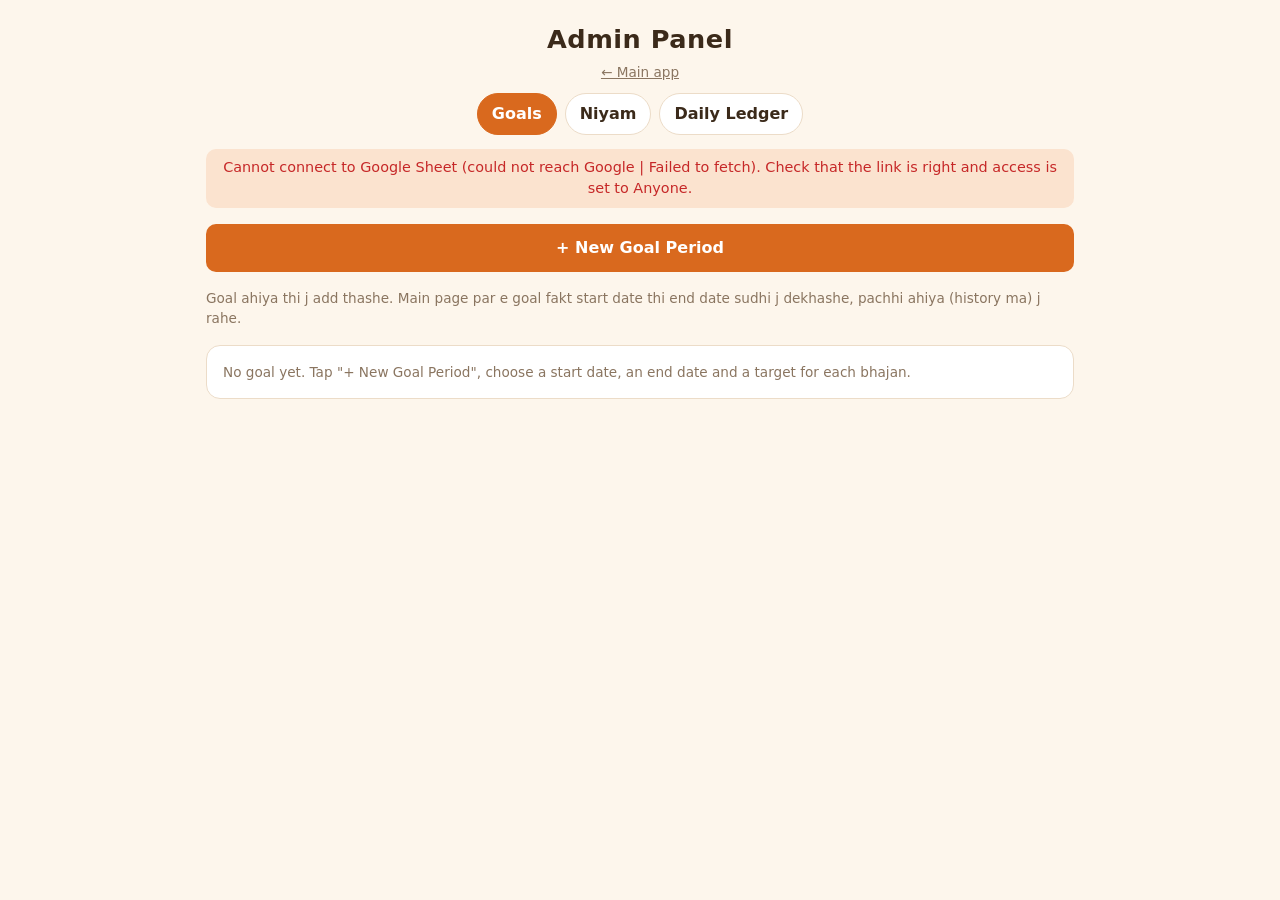
==== admin.html @ 6c4b990c "1st commit" ====
<!DOCTYPE html>
<html lang="en">
<head>
<meta charset="utf-8">
<meta name="viewport" content="width=device-width, initial-scale=1, viewport-fit=cover">
<meta name="robots" content="noindex">
<title>Bhajan Ledger · Admin</title>
<style>
:root{box-sizing:border-box;padding-top:env(safe-area-inset-top,0px);padding-bottom:env(safe-area-inset-bottom,0px);
--bg:#fdf6ec;--card:#fff;--ink:#3b2a1a;--mute:#8a7560;--acc:#d9691e;--acc2:#fbe3cf;--line:#ecdcc8;--ok:#2e7d4f;--err:#c62828}
@media (prefers-color-scheme:dark){:root:not([data-theme="light"]){color-scheme:dark;--bg:#1b1510;--card:#261e17;--ink:#f3e8da;--mute:#b3a08a;--acc:#f08a3c;--acc2:#3a2a1c;--line:#3a2e22;--ok:#6fcf97;--err:#ff8a80}}
:root[data-theme="dark"]{color-scheme:dark;--bg:#1b1510;--card:#261e17;--ink:#f3e8da;--mute:#b3a08a;--acc:#f08a3c;--acc2:#3a2a1c;--line:#3a2e22;--ok:#6fcf97;--err:#ff8a80}
html{scroll-padding-top:env(safe-area-inset-top,0px)}
*,*::before,*::after{box-sizing:inherit}
[hidden]{display:none!important}
body{margin:0;background:var(--bg);color:var(--ink);font-family:system-ui,-apple-system,"Segoe UI",sans-serif;line-height:1.5}
.wrap{max-width:900px;margin:0 auto;padding:16px}
h1{margin:4px 0;font-size:1.6rem;text-align:center;letter-spacing:.5px}
h2{margin:0 0 10px;font-size:1.1rem;color:var(--acc)}
.tabs{display:flex;gap:8px;justify-content:center;margin:10px 0 14px}
.tab{padding:8px 14px;border-radius:99px;border:1px solid var(--line);background:var(--card);color:var(--ink);font:inherit;font-weight:600;cursor:pointer}
.tab.on{background:var(--acc);border-color:var(--acc);color:#fff}
.conn{text-align:center;font-size:.9rem;padding:8px 12px;border-radius:10px;background:var(--acc2);color:var(--ink);margin-bottom:16px}
.conn.ok{color:var(--ok)}.conn.err{color:var(--err)}
.cols{display:grid;gap:16px;grid-template-columns:minmax(0,1fr)}
@media(min-width:760px){.cols{grid-template-columns:minmax(0,3fr) minmax(0,2fr);align-items:start}.full{grid-column:1/-1}}
.stack{display:grid;gap:16px;grid-template-columns:minmax(0,1fr)}
.card{background:var(--card);border:1px solid var(--line);border-radius:14px;padding:16px}
label{display:block;font-size:.85rem;color:var(--mute);margin:10px 0 4px}
input{width:100%;padding:11px;font:inherit;color:var(--ink);background:var(--bg);border:1px solid var(--line);border-radius:10px}
.btn{width:100%;margin-top:14px;padding:12px;border:0;border-radius:10px;background:var(--acc);color:#fff;font:inherit;font-weight:600;cursor:pointer}
.btn.sm{width:auto;margin:0;padding:8px 12px}
.btn.ghost{background:var(--acc2);color:var(--ink)}
.row{display:flex;align-items:center;gap:8px;padding:10px 0;border-bottom:1px solid var(--line)}
.row:last-child{border:0}
.row .n{flex:1}.row .num{font-size:1.4rem;font-weight:700;color:var(--ok);min-width:2ch;text-align:right}
.row input{width:80px;padding:8px}
.hist{max-height:260px;overflow-y:auto}
.h{display:flex;justify-content:space-between;gap:8px;font-size:.9rem;padding:6px 0;border-bottom:1px dashed var(--line)}
.h button{border:0;background:none;color:var(--mute);cursor:pointer;font-size:1rem}
.mute{color:var(--mute);font-size:.85rem}
.msg{text-align:center;color:var(--mute);padding:20px}
.mon{display:flex;justify-content:space-between;align-items:center;margin-top:6px}
.mon b{font-size:1rem}
table{width:100%;border-collapse:collapse;font-size:.9rem}th,td{text-align:left;padding:6px 8px;border-bottom:1px solid var(--line)}th{color:var(--mute);font-weight:600}
.tw{overflow:auto;max-height:320px}.bar{display:flex;gap:8px;flex-wrap:wrap;margin-bottom:10px}
.gh{display:flex;justify-content:space-between;gap:8px;align-items:flex-start}
.gh h3{margin:0;font-size:1.1rem}
.gh button{border:0;background:none;color:var(--mute);cursor:pointer;font-size:1.1rem}
.gk{margin-top:10px;font-size:.9rem;display:flex;justify-content:space-between;gap:8px}
.pb{height:8px;border-radius:99px;background:var(--line);overflow:hidden;margin:4px 0}
.pb>i{display:block;height:100%;background:var(--acc);border-radius:99px}
.pb.done>i{background:var(--ok)}
.congrats{background:var(--ok);color:#fff;border-radius:10px;padding:10px;text-align:center;font-weight:600;margin-top:12px}
.ended{background:var(--acc2);border-radius:10px;padding:8px;text-align:center;margin-top:12px;font-size:.9rem}
.gf{margin-top:14px;padding-top:6px;border-top:1px solid var(--line)}
.gf h4{margin:8px 0 0;font-size:.95rem;color:var(--acc)}
details{margin-top:12px;font-size:.9rem}summary{cursor:pointer;color:var(--mute)}
.addrow,.fld{display:flex;gap:8px;margin-top:6px}.addrow input,.fld input{flex:1;min-width:0}
select{padding:11px;font:inherit;color:var(--ink);background:var(--bg);border:1px solid var(--line);border-radius:10px}
textarea{width:100%;padding:11px;font:inherit;color:var(--ink);background:var(--bg);border:1px solid var(--line);border-radius:10px;resize:vertical;min-height:110px}
.ndate{display:flex;align-items:center;gap:8px}.ndate .mid{flex:1;text-align:center;cursor:pointer}.ndate .mid b{display:block;font-size:1.05rem}.ndate .mid small{color:var(--mute)}
.arrow{width:42px;height:42px;border-radius:50%;background:var(--acc2);color:var(--ink);border:0;font-size:1.3rem;cursor:pointer}.arrow:disabled{opacity:.35}
.npb{height:10px;border-radius:99px;background:var(--line);overflow:hidden;margin-top:12px}.npb>i{display:block;height:100%;width:0;border-radius:99px;background:linear-gradient(90deg,var(--acc),#f59e0b);transition:width .6s cubic-bezier(.2,.9,.3,1)}.npb>i.full{background:linear-gradient(90deg,#16a34a,#4ade80)}
.nmeta{display:flex;justify-content:space-between;color:var(--mute);font-size:.85rem;margin-top:6px}
.nc h2{margin:0 0 2px}.nc .hint{color:var(--mute);font-size:.85rem;margin:0 0 12px}
.nc .num{display:inline-grid;place-items:center;width:26px;height:26px;border-radius:50%;background:var(--acc);color:#fff;font-size:.8rem;margin-right:8px}
.prow{display:flex;align-items:center;gap:12px;padding:10px 0;border-bottom:1px solid var(--line)}.prow:last-child{border:0}
.pn{width:34px;height:34px;border-radius:50%;background:linear-gradient(135deg,var(--acc),#f59e0b);color:#fff;display:grid;place-items:center;font-weight:800;flex:none}
.pname{flex:1;min-width:0;font-weight:600}
.stars{display:flex;gap:2px}.star{border:0;background:none;font-size:1.75rem;line-height:1;color:var(--line);cursor:pointer;padding:0 2px;transition:transform .15s,color .2s}
.star.on{color:#f59e0b;text-shadow:0 0 10px rgba(245,158,11,.45)}.star:active{transform:scale(1.35)}
.sgrid{display:grid;grid-template-columns:repeat(auto-fill,minmax(88px,1fr));gap:10px}
.sant{display:flex;flex-direction:column;align-items:center;gap:6px;padding:10px 4px 8px;border-radius:16px;border:2px solid transparent;background:var(--bg);cursor:pointer;color:var(--ink);font:inherit;transition:transform .15s,border-color .2s,background .2s}
.sant:hover{transform:translateY(-2px)}.sant:active{transform:scale(.95)}
.sav{position:relative;width:62px;height:62px;border-radius:50%;overflow:hidden;display:grid;place-items:center;font-weight:800;color:#fff;font-size:1.4rem;transition:box-shadow .2s}
.sav img{position:absolute;inset:0;width:100%;height:100%;object-fit:cover}
.sant small{font-weight:600;text-align:center;line-height:1.2;font-size:.78rem}
.sant.on{border-color:var(--ok);background:rgba(34,197,94,.12)}.sant.on .sav{box-shadow:0 0 0 3px var(--ok)}
.sant.on::after{content:"\2713";position:absolute;margin-top:-4px;margin-left:46px;width:22px;height:22px;border-radius:50%;background:var(--ok);color:#fff;font-size:.8rem;display:grid;place-items:center;animation:npop .3s}
@keyframes npop{from{transform:scale(0)}}
.sant{position:relative}
.scount{font-weight:700;color:var(--ok);margin:12px 0 4px}
.prs{display:flex;gap:8px;align-items:center;margin-top:8px;font-size:.88rem}.prs span{min-width:84px;font-weight:600}
.yn{display:grid;grid-template-columns:1fr 1fr;gap:10px}
.yn button{padding:14px;border-radius:14px;border:2px solid var(--line);background:var(--bg);color:var(--ink);font:inherit;font-weight:800;cursor:pointer;transition:transform .15s,background .2s}.yn button:active{transform:scale(.95)}
.yn .y.on{background:#16a34a;color:#fff;border-color:transparent}.yn .n.on{background:#ef4444;color:#fff;border-color:transparent}
.kw{display:flex;flex-wrap:wrap;gap:8px;margin-top:12px}
.kw button{padding:7px 14px;border-radius:99px;border:2px solid var(--line);background:var(--bg);color:var(--ink);font:inherit;font-weight:600;cursor:pointer;transition:.2s}.kw button.on{background:var(--acc);color:#fff;border-color:transparent}
.kadd{display:flex;gap:8px;margin-top:10px}.kadd input{flex:1}.kadd button{padding:0 16px;border-radius:10px;border:0;background:var(--acc2);color:var(--ink);font-weight:700;cursor:pointer}
.bigpct{text-align:center;font-size:2.6rem;font-weight:900;font-variant-numeric:tabular-nums;background:linear-gradient(90deg,var(--acc),#f59e0b);-webkit-background-clip:text;background-clip:text;color:transparent}
input[type=range]{width:100%;accent-color:var(--acc);padding:0;border:0;background:none}
.qp{display:flex;gap:8px;justify-content:center;margin-top:8px}.qp button{padding:6px 14px;border-radius:99px;border:0;background:var(--acc2);color:var(--ink);font-weight:700;cursor:pointer}
.nsum{overflow-x:auto}.nsum table{width:100%;border-collapse:collapse;font-size:.85rem;white-space:nowrap}.nsum th,.nsum td{text-align:center;padding:7px 6px;border-bottom:1px solid var(--line)}.nsum th{color:var(--mute);font-weight:600}.nsum td:first-child,.nsum th:first-child{text-align:left}
.nsum tr.row{cursor:pointer}.nsum tr.row:hover{background:var(--acc2)}.nsum .y{color:var(--ok);font-weight:800}.nsum .no{color:var(--err);font-weight:800}
.nsaved{font-size:.85rem;color:var(--mute)}
.sant small{word-break:break-word;hyphens:auto}
.tabs{flex-wrap:wrap}
.atiles{display:grid;grid-template-columns:repeat(auto-fill,minmax(130px,1fr));gap:10px}
.tile{background:var(--bg);border:1px solid var(--line);border-radius:12px;padding:10px 8px;text-align:center}
.tile b{display:block;font-size:1.35rem;color:var(--acc);font-variant-numeric:tabular-nums}.tile span{font-size:.78rem;color:var(--mute)}
.arange{display:flex;gap:8px;flex-wrap:wrap;align-items:center}.arange select,.arange input{width:auto;flex:none}
.adet{white-space:normal;text-align:left;position:sticky;left:0;width:calc(100vw - 80px);max-width:620px;padding:6px 2px}
.adet .al{margin:4px 0;font-size:.88rem}
.adsg{display:flex;flex-wrap:wrap;gap:6px;margin:4px 0 8px}
.chip{display:flex;align-items:center;gap:6px;background:var(--acc2);border-radius:99px;padding:3px 10px 3px 3px;font-size:.8rem}
.chip img{width:28px;height:28px;border-radius:50%;object-fit:cover}
.adsukh{white-space:pre-wrap;background:var(--bg);border:1px solid var(--line);border-radius:10px;padding:8px;margin-top:4px}
.ssrow{display:flex;gap:12px;align-items:flex-start;padding:10px 0;border-bottom:1px solid var(--line)}.ssrow:last-child{border:0}
.ssrow img,.ssrow .ph{width:48px;height:48px;border-radius:50%;object-fit:cover;flex:none;background:var(--acc2)}
.ssrow .cn{margin-left:auto;font-weight:800;color:var(--ok);white-space:nowrap}
.nsum tr.dtl:hover{background:none}.nsum tr.dtl td{text-align:left;white-space:normal}
.nsum td.fx{font-size:.8rem}
.nsum tr.row{display:table-row;padding:0;gap:0}.nsum tr.row:last-child{border:0}
a.back{display:block;text-align:center;color:var(--mute);font-size:.85rem;margin-top:2px}
.qh{margin-top:10px}
.hfld{display:flex;gap:8px;align-items:center;justify-content:center}.hfld input{width:120px;text-align:center;font-size:1.3rem;font-weight:800}
.gtitle{margin:0 0 10px;font-size:1.1rem;color:var(--acc)}

</style>
</head>
<body>
<div class="wrap">
<h1>Admin Panel</h1>
<a class="back" href="index.html">&larr; Main app</a>
<nav class="tabs">
  <button class="tab on" id="tab-agoals">Goals</button>
  <button class="tab" id="tab-aniyam">Niyam</button>
  <button class="tab" id="tab-aledger">Daily Ledger</button>
</nav>
<div class="conn" id="conn">Connecting…</div>
<div class="conn err" id="nwarn" hidden>The Niyam data cannot be saved or read yet because your Google Apps Script is the old version.</div>

<div id="v-agoals">
<div class="stack">
  <button class="btn" id="newgoal" style="margin-top:0">+ New Goal Period</button>
  <p class="mute" style="margin:0">Goal ahiya thi j add thashe. Main page par e goal fakt start date thi end date sudhi j dekhashe, pachhi ahiya (history ma) j rahe.</p>
  <div class="conn err" id="gwarn" hidden style="margin:0">Goals cannot be saved yet because your Google Apps Script is still the old version. Open Apps Script, paste the new Code.gs, then Deploy &gt; Manage deployments &gt; pencil &gt; Version: New version &gt; Deploy.</div>
  <div class="conn ok" id="gmsg" hidden style="margin:0"></div>
  <section class="card" id="gform" hidden>
    <h2>New Goal Period</h2>
    <label for="gname">Name (optional)</label>
    <input id="gname" placeholder="e.g. Kartik month goal">
    <label for="gstart">Start date</label>
    <input id="gstart" type="date">
    <label for="gend">End date</label>
    <input id="gend" type="date">
    <label style="margin-top:14px">Target for this period (leave empty to skip an item)</label>
    <div id="gt"></div>
    <label style="margin-top:14px">Add another bhajan type, and choose how it is counted</label>
    <div class="addrow"><input id="gnewtype" placeholder="e.g. Ram Naam Jap"><select id="gnewunit"><option value="count">Number</option><option value="min">Minutes</option><option value="hr">Hours</option></select><button class="btn sm ghost" id="addtype">Add</button></div>
    <button class="btn" id="gsave">Start Goal</button>
    <p id="gerr" style="color:var(--err);margin:8px 0 0;font-size:.9rem"></p>
  </section>
  <div class="stack" id="goals"></div>
</div>
</div>

<div id="v-arange" hidden>
  <section class="card" style="margin-bottom:16px">
    <div class="arange">
      <select id="arange"><option value="7">Last 7 days</option><option value="30" selected>Last 30 days</option><option value="month">This month</option><option value="all">All time</option><option value="custom">Custom…</option></select>
      <input id="afrom" type="date" hidden><input id="ato" type="date" hidden>
    </div>
    <p class="mute" id="alabel" style="margin:8px 0 0"></p>
  </section>
</div>

<div id="v-aniyam" hidden>
<div class="stack">
  <section class="card"><h2>Niyam · Saransh</h2><div class="atiles" id="antiles"></div></section>
  <section class="card"><h2>Niyam · Divas pramane</h2>
    <div class="bar"><button class="btn sm ghost" id="adlnyam">Download Niyam CSV</button></div>
    <p class="hint mute" style="margin:0 0 8px">Koi pan divas par dabavo to e divas nu aakhu vigat khulse.</p>
    <div class="nsum" id="antable"></div></section>
  <section class="card"><h2>Santo na darshan ane prasadi</h2><div id="asanto"></div></section>
</div>
</div>

<div id="v-aledger" hidden>
<div class="stack">
  <section class="card"><h2>Daily Ledger · Saransh</h2><div class="nsum" id="altot"></div></section>
  <section class="card"><h2>Daily Ledger · Divas pramane</h2><div class="nsum" id="alday"></div></section>
  <section class="card"><h2>Daily Ledger · Badhi entries</h2>
    <div class="bar"><button class="btn sm ghost" id="adlled">Download Ledger CSV</button></div>
    <div class="tw"><table><thead><tr><th>Date</th><th>Item</th><th>Type</th><th>Count</th></tr></thead><tbody id="altb"></tbody></table></div></section>
</div>
</div>
</div>

<script>
// Your Google Apps Script web app link (all data is stored in the linked Google Sheet)
const SHEET_URL="https://script.google.com/macros/s/AKfycbxGHyTeWsDm6IsjvlLl-dOLtMyIFVCDgIXQmKT88SUMoAY41r66yjQU0QlAvAxt0LQUYg/exec";

const DEFAULT_KINDS=["Dandvat","Parikrama","Smaran Dhun","Kirtan"];
const LEGACY={"દંડવત":"Dandvat","પરિક્રમા":"Parikrama","સ્મરણ ધૂન":"Smaran Dhun","કીર્તન":"Kirtan"};
const COLL_SHEET={log:"Data",goals:"Goals",glog:"GoalLog",niyam:"Niyam"};
const HARI_TAG="@hari=";   // minutes of "Hari sathe vato" are kept inside the existing "words" column, so Code.gs needs no change
const NIYAM_FIELDS=["date","persons","santo","mahima","words","arpan","thanks","thanksTo","tratak","dhyan","smaran","sukh","updatedAt"];
let db=null,rows=[],goals=[],glog=[];
const $=id=>document.getElementById(id);
const iso=d=>d.getFullYear()+"-"+String(d.getMonth()+1).padStart(2,"0")+"-"+String(d.getDate()).padStart(2,"0");
const today=()=>iso(new Date());
const unit=k=>k==="Smaran Dhun"?" min":"";
const kindLabel=k=>k==="Smaran Dhun"?"Smaran Dhun (minutes)":k;
const say=(t,c)=>{const e=$("conn");if(!e)return;e.textContent=t;e.className="conn "+(c||"")};
const show=id=>{const e=$(id);if(e)e.hidden=false};
const sleep=ms=>new Promise(r=>setTimeout(r,ms));
const rid=()=>Date.now()+"-"+Math.random().toString(36).slice(2,8);
const clean=s=>String(s).replace(/[;=,|]/g," ").replace(/\s+/g," ").trim();
const UN={count:{suf:"",ph:"Count",tph:"Total count",lab:""},min:{suf:" min",ph:"Minutes",tph:"Total minutes",lab:" (minutes)"},hr:{suf:" hr",ph:"Hours",tph:"Total hours",lab:" (hours)"}};
const r2=n=>Math.round(n*100)/100;
const num=(v,u)=>{const n=u==="hr"?parseFloat(v):parseInt(v,10);return isFinite(n)?r2(n):NaN};function kinds(){const s=new Set(DEFAULT_KINDS);rows.forEach(r=>s.add(r.kind));return [...s]}

/* ---------- storage: Google Sheet through Apps Script ---------- */
function sheetDb(url){
  let st={log:{},goals:{},glog:{},niyam:{}},pending=[],timer=null,busy=false,fails=0,v2=false,hasN=false,jid=0;const subs=[];
  try{const c=JSON.parse(localStorage.getItem("bhajan_cache3"));if(c&&c.log&&c.goals&&c.glog&&c.niyam)st=c}catch(e){}
  try{pending=JSON.parse(localStorage.getItem("bhajan_pending2"))||[]}catch(e){}
  const savePend=()=>{try{localStorage.setItem("bhajan_pending2",JSON.stringify(pending))}catch(e){}};
  const emit=()=>{try{localStorage.setItem("bhajan_cache3",JSON.stringify(st))}catch(e){}subs.forEach(f=>f(st))};
  const apply=(o,ops)=>{ops.forEach(op=>{if(op.del)delete o[op.c][op.id];else o[op.c][op.id]=op.d});return o};
  function jsonp(params){
    return new Promise((res,rej)=>{
      const name="__bj"+(++jid)+"_"+Date.now();
      const sc=document.createElement("script");
      const cleanup=()=>{clearTimeout(t);delete window[name];sc.remove()};
      const t=setTimeout(()=>{cleanup();rej(new Error("no reply from Google; check the link and that access is Anyone"))},20000);
      window[name]=d=>{cleanup();res(d)};
      sc.onerror=()=>{cleanup();rej(new Error("could not reach Google"))};
      const q=Object.keys(params).map(k=>k+"="+encodeURIComponent(params[k])).join("&");
      sc.src=url+"?"+(q?q+"&":"")+"callback="+name+"&t="+Date.now();
      document.head.appendChild(sc);
    });
  }
  async function viaFetch(params){
    const q=Object.keys(params).map(k=>k+"="+encodeURIComponent(params[k])).join("&");
    const r=await fetch(url+"?"+q+"&t="+Date.now());
    if(!r.ok)throw new Error("HTTP "+r.status);
    return await r.json();
  }
  async function call(params){
    try{return await jsonp(params)}
    catch(e1){
      try{return await viaFetch(params)}
      catch(e2){throw new Error(e1.message+" | "+e2.message)}
    }
  }
  async function pull(){
    const j=await call({all:1});
    if(j.error)throw new Error(j.error);
    v2=j.v===2;hasN=Array.isArray(j.niyam);
    const o={log:{},goals:{},glog:{},niyam:{}};
    (j.rows||[]).forEach(x=>{o.log[x.id]={type:x.type,kind:x.kind,count:x.count,date:x.date,createdAt:x.createdAt}});
    (j.goals||[]).forEach(x=>{o.goals[x.id]={name:x.name,start:x.start,end:x.end,targets:x.targets,createdAt:x.createdAt}});
    (j.goalLog||[]).forEach(x=>{o.glog[x.id]={goalId:x.goalId,date:x.date,kind:x.kind,count:x.count,createdAt:x.createdAt}});
    (j.niyam||[]).forEach(x=>{const d={};NIYAM_FIELDS.forEach(k=>d[k]=x[k]);o.niyam[x.id]=d});
    return o;
  }
  function formPost(body){
    const n="f"+Date.now(),fr=document.createElement("iframe"),f=document.createElement("form"),ta=document.createElement("textarea");
    fr.name=n;fr.style.display="none";f.method="POST";f.action=url;f.target=n;f.style.display="none";ta.name="p";ta.value=body;f.appendChild(ta);
    document.body.append(fr,f);f.submit();setTimeout(()=>{fr.remove();f.remove()},30000);
  }
  async function post(wire){
    const body=JSON.stringify({ops:wire});
    try{await fetch(url,{method:"POST",mode:"no-cors",headers:{"Content-Type":"text/plain;charset=utf-8"},body})}
    catch(e){formPost(body)}
  }
  const sameN=(a,b)=>NIYAM_FIELDS.every(k=>String(a[k]==null?"":a[k])===String(b[k]==null?"":b[k]));
  async function flush(){
    if(busy||!pending.length)return;
    busy=true;say("Saving…");
    const ops=pending.slice();
    try{
      const wire=ops.map(op=>op.del?{s:COLL_SHEET[op.c],id:op.id,del:1}:{s:COLL_SHEET[op.c],id:op.id,d:op.d});
      const big=encodeURIComponent(JSON.stringify(wire)).length>1700;
      if(big&&fails<2)await post(wire);
      else{
        const chunks=[];let cur=[];
        wire.forEach(op=>{const t=[...cur,op];if(cur.length&&encodeURIComponent(JSON.stringify(t)).length>1700){chunks.push(cur);cur=[op]}else cur=t});
        if(cur.length)chunks.push(cur);
        for(const c of chunks){const j=await call({ops:JSON.stringify(c)});if(!j.ok)throw new Error(j.error||"Sheet error")}
      }
      const last={};ops.forEach(op=>last[op.c+"/"+op.id]=op);
      let o=null,ok=false;
      for(let t=0;t<5&&!ok;t++){
        await sleep(800);
        o=await pull();
        ok=Object.values(last).every(op=>op.del?!o[op.c][op.id]:(op.c==="niyam"?(o.niyam[op.id]&&sameN(o.niyam[op.id],op.d)):!!o[op.c][op.id]));
      }
      if(!ok)throw new Error("the Sheet did not receive the data");
      pending=pending.slice(ops.length);savePend();
      st=apply(o,pending);emit();fails=0;busy=false;
      say("Saved to Google Sheet ✓","ok");
      if(pending.length)sched();
    }catch(e){
      busy=false;fails++;
      say("Not saved yet: "+e.message+". Retrying…","err");
      if(fails<=5)setTimeout(flush,4000*fails);
    }
  }
  const sched=()=>{clearTimeout(timer);timer=setTimeout(flush,700)};
  const guard=c=>{
    if(c==="niyam"){if(!hasN){show("nwarn");return false}return true}
    if(c!=="log"&&!v2){show("gwarn");return false}
    return true;
  };
  return {
    subscribe:f=>{subs.push(f);f(st)},
    set:(c,id,d)=>{if(!guard(c))return false;st[c][id]=d;pending.push({c,id,d});savePend();emit();sched();return true},
    del:(c,id)=>{if(!guard(c))return false;delete st[c][id];pending.push({c,id,del:1});savePend();emit();sched();return true},
    load:async()=>{const o=await pull();if(!busy){st=apply(o,pending);emit()}},
    flush:()=>{fails=0;return flush()},
    start:()=>{if(pending.length)sched()},
    pendingCount:()=>pending.length,
    isV2:()=>v2,
    isN:()=>hasN
  };
}

/* ---------- parse sheet data ---------- */
function parseState(st){
  rows=Object.keys(st.log).map(id=>({id,...st.log[id],kind:LEGACY[st.log[id].kind]||st.log[id].kind})).filter(r=>r.type==="entry"||r.type==="arpan");
  goals=Object.keys(st.goals).map(id=>{
    const d=st.goals[id],g={id,name:d.name||"",start:d.start,end:d.end,targets:{},units:{}};
    String(d.targets||"").split(";").forEach(p=>{
      const i=p.indexOf("=");if(i<1)return;
      const k=p.slice(0,i).trim(),rest=p.slice(i+1).split("|"),uu=(rest[1]||"").trim();
      const u=UN[uu]?uu:(k==="Smaran Dhun"?"min":"count"),n=num(rest[0],u);
      if(n>0){g.targets[k]=n;g.units[k]=u}
    });
    return g.start&&g.end&&Object.keys(g.targets).length?g:null;
  }).filter(Boolean);
  glog=Object.keys(st.glog).map(id=>({id,...st.glog[id]}));
}

/* ---------- goals ---------- */
const dd=(a,b)=>Math.round((Date.parse(b)-Date.parse(a))/864e5);
const gKinds=g=>Object.keys(g.targets);
const gu=(g,k)=>UN[g.units[k]||"count"];
const prog=(g,k)=>r2(glog.filter(x=>x.goalId===g.id&&x.kind===k).reduce((a,x)=>a+x.count,0));
const perDay=(rem,left,u)=>{const q=u==="hr"?4:1;return Math.ceil(rem/Math.max(left,1)*q)/q};
const isDone=g=>gKinds(g).every(k=>prog(g,k)>=g.targets[k]);
const clamp=g=>{const t=today();return t<g.start?g.start:t>g.end?g.end:t};
let gDate={},gOpen=new Set(),gExtra=[];

const isActive=g=>{const t=today();return t>=g.start&&t<=g.end};

function renderGoals(G,list,o){
  const keep={};G.querySelectorAll("input[data-g]").forEach(i=>keep[i.dataset.g+"|"+i.dataset.k]=i.value);
  G.innerHTML="";
  if(!list.length){G.innerHTML='<div class="card"><p class="mute" style="margin:0">'+(o.empty||"No goal yet.")+'</p></div>';return}
  const t=today();
  [...list].sort((a,b)=>b.start.localeCompare(a.start)).forEach(g=>{
    const ks=gKinds(g),done=isDone(g),days=dd(g.start,g.end)+1;
    const left=t>g.end?0:(t<g.start?days:dd(t,g.end)+1);
    const card=document.createElement("section");card.className="card";

    const head=document.createElement("div");head.className="gh";
    const info=document.createElement("div");
    const h=document.createElement("h3");h.textContent=g.name||"Goal";
    const sub=document.createElement("div");sub.className="mute";
    sub.textContent=g.start+" to "+g.end+" · "+(t<g.start?"starts in "+dd(t,g.start)+" days":t>g.end?"period ended":"day "+(dd(g.start,t)+1)+" of "+days+" · "+left+" days left");
    info.append(h,sub);
    const x=document.createElement("button");x.textContent="✕";x.title="Delete goal";
    x.onclick=()=>{if(confirm("Delete this goal and all its entries?")){glog.filter(e=>e.goalId===g.id).forEach(e=>db.del("glog",e.id));db.del("goals",g.id)}};
    head.append(info);if(o.admin)head.append(x);card.appendChild(head);

    let met=0;
    ks.forEach(k=>{
      const tg=g.targets[k],got=prog(g,k),rem=r2(Math.max(0,tg-got)),U=gu(g,k);
      if(rem===0)met++;
      const line=document.createElement("div");line.className="gk";
      const a=document.createElement("span");a.textContent=k;
      const b=document.createElement("b");b.textContent=got+" / "+tg+U.suf;
      line.append(a,b);
      const pb=document.createElement("div");pb.className="pb"+(rem===0?" done":"");
      const bar=document.createElement("i");bar.style.width=Math.min(100,Math.round(got/tg*100))+"%";pb.appendChild(bar);
      const note=document.createElement("div");note.className="mute";
      note.textContent=rem===0?"Target completed":(t>g.end?"Missed by "+rem+U.suf:"Remaining "+rem+U.suf+(t>=g.start?" · about "+perDay(rem,left,g.units[k])+U.suf+" per day":""));
      card.append(line,pb,note);
    });
    if(done){const c=document.createElement("div");c.className="congrats";c.textContent="Congratulations! You completed all your targets.";card.appendChild(c)}
    else if(t>g.end){const c=document.createElement("div");c.className="ended";c.textContent="Period ended. "+met+" of "+ks.length+" targets completed.";card.appendChild(c)}

    const f=document.createElement("div");f.className="gf";
    const fh=document.createElement("h4");fh.textContent="Add entry for this goal";f.appendChild(fh);
    const dl=document.createElement("label");dl.textContent="Date";
    const di=document.createElement("input");di.type="date";di.min=g.start;di.max=g.end;di.value=gDate[g.id]||clamp(g);
    di.onchange=()=>{gDate[g.id]=di.value};
    f.append(dl,di);
    const inputs=[];
    ks.forEach(k=>{
      const l=document.createElement("label");l.textContent=k+gu(g,k).lab;
      const i=document.createElement("input");i.type="number";i.min="0";i.inputMode="decimal";
      i.step=g.units[k]==="hr"?"0.25":"1";i.placeholder=gu(g,k).ph;i.dataset.g=g.id;i.dataset.k=k;i.value=keep[g.id+"|"+k]||"";
      inputs.push(i);f.append(l,i);
    });
    const sb=document.createElement("button");sb.className="btn";sb.textContent="Save Entry";
    sb.onclick=()=>saveGoalEntry(g,di,inputs);
    f.appendChild(sb);if(o.form!==false)card.appendChild(f);

    const mine=glog.filter(e=>e.goalId===g.id).sort((a,b)=>(b.date+(b.createdAt||"")).localeCompare(a.date+(a.createdAt||"")));
    const det=document.createElement("details");det.open=gOpen.has(g.id);
    const sm=document.createElement("summary");sm.textContent="Entries ("+mine.length+")";det.appendChild(sm);
    mine.forEach(e=>{
      const d=document.createElement("div");d.className="h";
      const s=document.createElement("span");s.textContent=e.date+" · "+e.kind+" +"+e.count+gu(g,e.kind).suf;
      const xb=document.createElement("button");xb.textContent="✕";xb.title="Delete";
      xb.onclick=()=>{if(confirm("Delete this entry?"))db.del("glog",e.id)};
      d.append(s,xb);det.appendChild(d);
    });
    det.ontoggle=()=>{if(det.open)gOpen.add(g.id);else gOpen.delete(g.id)};
    card.appendChild(det);
    G.appendChild(card);
  });
}

function saveGoalEntry(g,di,inputs){
  if(!db)return alert("Not connected yet");
  const date=di.value;
  if(!date||date<g.start||date>g.end)return alert("Pick a date between "+g.start+" and "+g.end);
  const items=inputs.map(i=>({k:i.dataset.k,c:num(i.value,g.units[i.dataset.k])})).filter(x=>x.c>0);
  if(!items.length)return alert("Enter a count for at least one item");
  const was=isDone(g);
  inputs.forEach(i=>i.value="");
  for(const x of items){
    if(!db.set("glog","l"+rid(),{goalId:g.id,date,kind:x.k,count:x.c,createdAt:new Date().toISOString()}))return;
  }
  const g2=goals.find(z=>z.id===g.id);
  if(g2&&!was&&isDone(g2))alert("Congratulations! You completed your goal"+(g2.name?" \""+g2.name+"\"":"")+".");
}

/* ---------- niyam shared ---------- */
// ===== You can change these =====
const NIYAM_PERSONS=["","","","",""];                       // names of the 5 mansi (leave "" to show only 1-5)
const SANTO=[{name:"જ્ઞાનજીવનદાસજી (ગુરુજી)",img:"sant_01_guruji.jpg"},{name:"નારાયણમુનિદાસજી",img:"sant_02.jpg"},{name:"ધર્મસ્વરૂપદાસજી",img:"sant_03.jpg"},{name:"નિર્મળદાસજી",img:"sant_04.jpg"},{name:"શ્યામચરણદાસજી",img:"sant_05.jpg"},{name:"ઈશ્વરચરણદાસજી",img:"sant_06.jpg"},{name:"નંદકિશોરદાસજી",img:"sant_07.jpg"},{name:"ઘનશ્યામજીવનદાસજી",img:"sant_08.jpg"},{name:"અક્ષરજીવનદાસજી",img:"sant_09.jpg"},{name:"અચ્યુતદાસજી",img:"sant_10.jpg"},{name:"સરજુદાસજી",img:"sant_11.jpg"},{name:"માધવપ્રિયદાસજી",img:"sant_12.jpg"},{name:"નિરંજનદાસજી",img:"sant_13.jpg"},{name:"વિવેકસ્વરૂપદાસજી",img:"sant_14.jpg"},{name:"કૃષ્ણપ્રિયદાસજી",img:"sant_15.jpg"},{name:"શ્રીરંગદાસજી",img:"sant_16.jpg"},{name:"પવિત્રજીવનદાસજી",img:"sant_17.jpg"},{name:"ત્યાગવલ્લભદાસજી",img:"sant_18.jpg"},{name:"સાધુજીવનદાસજી",img:"sant_19.jpg"},{name:"અખિલજીવનદાસજી",img:"sant_20.jpg"},{name:"ભજનપ્રકાશદાસજી",img:"sant_21.jpg"},{name:"સનાતનદાસજી",img:"sant_22.jpg"},{name:"સંતદાસજી",img:"sant_23.jpg"},{name:"ન્યાલકરણદાસજી",img:"sant_24.jpg"},{name:"વિદેહસ્વરૂપદાસજી",img:"sant_25.jpg"},{name:"મંગળસ્વરૂપદાસજી",img:"sant_26.jpg"},{name:"અચલસ્વરૂપદાસજી",img:"sant_27.jpg"},{name:"પુરાતનદાસજી",img:"sant_28.jpg"},{name:"રામદાસજી",img:"sant_29.jpg"},{name:"ઉત્તમચરણદાસજી",img:"sant_30.jpg"},{name:"શ્રીજીસ્વરૂપદાસજી",img:"sant_31.jpg"},{name:"સાકારસ્વરૂપદાસજી",img:"sant_32.jpg"},{name:"આનંદસ્વરૂપદાસજી",img:"sant_33.jpg"},{name:"સદ્રુચિદાસજી",img:"sant_34.jpg"},{name:"અનુવૃત્તિદાસજી",img:"sant_35.jpg"},{name:"વર્ણિવેષદાસજી",img:"sant_36.jpg"},{name:"અનાદિસ્વરૂપદાસજી",img:"sant_37.jpg"},{name:"કારણસ્વરૂપદાસજી",img:"sant_38.jpg"},{name:"આદર્શજીવનદાસજી",img:"sant_39.jpg"},{name:"સદ્ગુણસ્વરૂપદાસજી",img:"sant_40.jpg"},{name:"પ્રસન્નવદનદાસજી",img:"sant_41.jpg"},{name:"ચિન્મયસ્વરૂપદાસજી",img:"sant_42.jpg"},{name:"પ્રત્યક્ષસ્વરૂપદાસજી",img:"sant_43.jpg"},{name:"પરસ્વરૂપદાસજી",img:"sant_44.jpg"},{name:"સંકીર્તનદાસજી",img:"sant_45.jpg"},{name:"અન્વયસ્વરૂપદાસજી",img:"sant_46.jpg"},{name:"હૃદયપ્રકાશદાસજી",img:"sant_47.jpg"},{name:"ઐશ્વર્યપ્રકાશદાસજી",img:"sant_48.jpg"},{name:"હરિગુણદાસજી",img:"sant_49.jpg"},{name:"આત્મીયસ્વરૂપદાસજી",img:"sant_50.jpg"},{name:"મૂર્તિસ્વરૂપદાસજી",img:"sant_51.jpg"},{name:"સહનપ્રિયદાસજી",img:"sant_52.jpg"},{name:"ચતુરભગત",img:"parshad_01.jpg"},{name:"ગિરીશભગત",img:"parshad_02.jpg"},{name:"જયંતિભગત",img:"parshad_03.jpg"},{name:"ધરમભગત",img:"parshad_04.jpg"},{name:"વિનયભગત",img:"parshad_05.jpg"},{name:"પ્રફુલભગત",img:"parshad_06.jpg"},{name:"ધનશ્યામભગત",img:"parshad_07.jpg"},{name:"ધનજીભગત",img:"parshad_08.jpg"},{name:"રાધેશભગત",img:"parshad_09.jpg"}];   // photos are in the snato/ folder; change a name here if it is wrong
const MAHIMA_WORDS=["Sharir – Shariri","Swami – Sevak","Shesh – Sheshi"];
// ================================
const nh=(t,a,...c)=>{const e=document.createElement(t);if(a)for(const k in a){const v=a[k];if(k==="class")e.className=v;else if(k.startsWith("on"))e[k]=v;else if(k==="style")e.style.cssText=v;else if(v!=null)e.setAttribute(k,v)}c.flat().forEach(x=>{if(x==null||x===false)return;e.append(x.nodeType?x:document.createTextNode(x))});return e};
const NY={map:{},date:today(),cur:null,dirty:false,timer:null,loaded:"",celebrated:false,q:""};
const nyBlank=()=>({persons:[0,0,0,0,0],santo:{},mahima:"",words:[],arpan:"",thanks:"",thanksTo:"",tratak:0,dhyan:0,smaran:"",hari:"",sukh:""});
function nyParse(d){
  const c=nyBlank();if(!d)return c;
  const ps=String(d.persons||"").split(",").map(x=>parseInt(x,10)||0);for(let i=0;i<5;i++)c.persons[i]=Math.max(0,Math.min(5,ps[i]||0));
  try{const o=JSON.parse(d.santo||"{}");if(o&&typeof o==="object"&&!Array.isArray(o))c.santo=o}catch(e){}
  try{const w=JSON.parse(d.words||"[]");if(Array.isArray(w))w.forEach(x=>{x=String(x);if(x.startsWith(HARI_TAG))c.hari=String(Math.max(0,Math.min(1440,parseInt(x.slice(HARI_TAG.length),10)||0)));else c.words.push(x)})}catch(e){}
  c.mahima=d.mahima==="Y"||d.mahima==="N"?d.mahima:"";c.arpan=d.arpan==="Y"||d.arpan==="N"?d.arpan:"";c.thanks=d.thanks==="Y"||d.thanks==="N"?d.thanks:"";
  c.thanksTo=String(d.thanksTo||"");c.tratak=parseInt(d.tratak,10)||0;c.dhyan=parseInt(d.dhyan,10)||0;
  c.smaran=d.smaran===""||d.smaran==null?"":String(Math.max(0,Math.min(100,parseInt(d.smaran,10)||0)));c.sukh=String(d.sukh||"");
  return c;
}
const nyDoc=c=>({date:NY.date,persons:c.persons.join(","),santo:JSON.stringify(c.santo),mahima:c.mahima,words:JSON.stringify(c.hari!==""?[...c.words,HARI_TAG+c.hari]:c.words),arpan:c.arpan,thanks:c.thanks,thanksTo:c.thanksTo,tratak:c.tratak?String(c.tratak):"",dhyan:c.dhyan?String(c.dhyan):"",smaran:String(c.smaran),sukh:c.sukh,updatedAt:Date.now()});
const nyEmpty=c=>JSON.stringify(c)===JSON.stringify(nyBlank());
const nyKey=c=>JSON.stringify(c);
function nyDone(c){return [c.persons.every(x=>x>0),Object.keys(c.santo).length>0,c.mahima!=="",c.arpan!=="",c.thanks!=="",c.tratak>0,c.dhyan>0,c.smaran!=="",c.hari!=="",c.sukh.trim()!==""]}

/* photos: looked up next to the page first (flat GitHub upload), then in a snato/ folder */
const IMG_DIRS=["","snato/"];
function santoImg(file){const im=document.createElement("img");im.alt="";im.loading="lazy";let i=0;const go=()=>{if(i>=IMG_DIRS.length){im.remove();return}im.src=IMG_DIRS[i++]+file};im.onerror=go;go();return im}

</script>
<script>
let lastSig="";
function adminRender(){
  renderGoals($("goals"),goals,{admin:true,form:false,empty:'No goal yet. Tap "+ New Goal Period", choose a start date, an end date and a target for each bhajan.'});
  renderGoalForm();
  adRender();
}
function onState(st){
  const sig=JSON.stringify(st);
  if(sig===lastSig)return;lastSig=sig;
  NY.map={};Object.keys(st.niyam||{}).forEach(id=>{const d=st.niyam[id];if(d&&d.date)NY.map[d.date]=d});
  parseState(st);
  adminRender();
}

/* ---------- goals: create / manage ---------- */
let gUnits={};
function unitFor(k){
  if(gUnits[k])return gUnits[k];
  const g=[...goals].sort((a,b)=>b.start.localeCompare(a.start)).find(x=>x.units[k]);
  return g?g.units[k]:(k==="Smaran Dhun"?"min":"count");
}
function goalFormKinds(){
  const s=new Set(DEFAULT_KINDS);
  goals.forEach(g=>gKinds(g).forEach(k=>s.add(k)));
  gExtra.forEach(k=>s.add(k));
  return [...s];
}
function renderGoalForm(){
  const T=$("gt");
  const keep={};T.querySelectorAll(".fld").forEach(f=>{const i=f.querySelector("input");keep[i.dataset.k]={v:i.value,u:f.querySelector("select").value}});
  T.innerHTML="";
  goalFormKinds().forEach(k=>{
    const l=document.createElement("label");l.textContent=k;
    const w=document.createElement("div");w.className="fld";
    const i=document.createElement("input");i.type="number";i.min="0";i.inputMode="decimal";i.dataset.k=k;
    const sel=document.createElement("select");
    [["count","Number"],["min","Minutes"],["hr","Hours"]].forEach(([v,t])=>{const o=document.createElement("option");o.value=v;o.textContent=t;sel.appendChild(o)});
    const kp=keep[k];
    sel.value=kp?kp.u:unitFor(k);
    const setPh=()=>{i.placeholder=UN[sel.value].tph;i.step=sel.value==="hr"?"0.25":"1"};
    setPh();sel.onchange=()=>{gUnits[k]=sel.value;setPh()};
    i.value=kp?kp.v:"";
    w.append(i,sel);T.append(l,w);
  });
}
$("newgoal").onclick=()=>{
  const f=$("gform");const open=f.hidden;
  f.hidden=!open;
  $("newgoal").textContent=open?"Close":"+ New Goal Period";
  if(open){
    if(!$("gstart").value)$("gstart").value=today();
    if(!$("gend").value){const d=new Date();d.setDate(d.getDate()+14);$("gend").value=iso(d)}
  }
};
$("addtype").onclick=()=>{
  const n=clean($("gnewtype").value);
  if(!n)return;
  if(!goalFormKinds().some(k=>k.toLowerCase()===n.toLowerCase())){gExtra.push(n);gUnits[n]=$("gnewunit").value}
  $("gnewtype").value="";renderGoalForm();
  const inp=[...$("gt").querySelectorAll("input")].find(i=>i.dataset.k.toLowerCase()===n.toLowerCase());
  if(inp)inp.focus();
};
const gerr=m=>{$("gerr").textContent=m;alert(m)};
$("gsave").onclick=()=>{
  $("gerr").textContent="";
  if(!db)return gerr("Not connected yet");
  const st=$("gstart").value,en=$("gend").value;
  if(!st||!en)return gerr("Select a start date and an end date");
  if(en<st)return gerr("End date must not be before the start date");
  const ts=[...document.querySelectorAll("#gt .fld")].map(f=>{const i=f.querySelector("input"),u=f.querySelector("select").value;return {k:i.dataset.k,u,c:num(i.value,u)}}).filter(x=>x.c>0);
  if(!ts.length)return gerr("Enter a target for at least one item");
  const name=clean($("gname").value);
  const ok=db.set("goals","g"+rid(),{name,start:st,end:en,targets:ts.map(x=>x.k+"="+x.c+"|"+x.u).join("; "),createdAt:new Date().toISOString()});
  if(!ok)return gerr("Goal not created: update the Google Apps Script (Code.gs) and deploy a New version first.");
  $("gname").value="";$("gstart").value="";$("gend").value="";
  document.querySelectorAll("#gt input").forEach(i=>i.value="");
  $("gform").hidden=true;$("newgoal").textContent="+ New Goal Period";
  const m=$("gmsg");m.textContent="Goal created"+(name?": "+name:"")+". It will show on the main page from the start date until the end date.";m.hidden=false;
  setTimeout(()=>{m.hidden=true},9000);
  window.scrollTo({top:0,behavior:"smooth"});
};

/* ---------- admin panel ---------- */
const AD={range:"30",from:"",to:"",open:new Set()};
const adAvg=a=>a.length?a.reduce((x,y)=>x+y,0)/a.length:null;
const adF=v=>v==null?"–":String(Math.round(v*10)/10);
const adYN=v=>v==="Y"?"Ha":v==="N"?"Na":"–";
const adImg=n=>{const s=SANTO.find(x=>x.name===n);return s&&s.img?s.img:""};
function adBounds(){
  const t=today();let f,e=t;
  if(AD.range==="all")f="0000-00-00";
  else if(AD.range==="month")f=t.slice(0,7)+"-01";
  else if(AD.range==="custom"){f=AD.from||"0000-00-00";e=AD.to||t}
  else{const d=new Date();d.setDate(d.getDate()-(parseInt(AD.range,10)-1));f=iso(d)}
  return [f,e];
}
function adDetail(c){
  const w=nh("div",{class:"adet"});
  const ln=(t,v)=>nh("div",{class:"al"},nh("b",null,t+": "),v);
  w.append(ln("5 Mansi",c.persons.map((v,i)=>(NIYAM_PERSONS[i]||("Mansi "+(i+1)))+" "+(v?v+"★":"–")).join(" · ")));
  const sn=Object.keys(c.santo);
  w.append(ln("Santo na darshan",sn.length?sn.length+" santo":"–"));
  if(sn.length){const g=nh("div",{class:"adsg"});sn.forEach(n=>{const im=adImg(n),p=c.santo[n];g.append(nh("div",{class:"chip"},im?santoImg(im):null,nh("span",null,n+(p?" – "+p:""))))});w.append(g)}
  w.append(ln("Bhagwan no mahima",adYN(c.mahima)+(c.mahima==="Y"&&c.words.length?" · "+c.words.join(", "):"")));
  w.append(ln("Arpan",adYN(c.arpan)));
  w.append(ln("Thank you",adYN(c.thanks)+(c.thanks==="Y"&&c.thanksTo?" · "+c.thanksTo:"")));
  w.append(ln("Tratak dhyan",c.tratak?c.tratak+"★":"–"));
  w.append(ln("Bhagwan nu dhyan",c.dhyan?c.dhyan+"★":"–"));
  w.append(ln("Smaran",c.smaran===""?"–":c.smaran+"%"));
  w.append(ln("Hari sathe vato",c.hari===""?"–":c.hari+" min"));
  w.append(nh("div",{class:"al"},nh("b",null,"Biju sukh:")));
  w.append(nh("div",{class:"adsukh"},c.sukh.trim()||"–"));
  return w;
}
const adCsv=(head,list)=>"﻿"+[head,...list].map(r=>r.map(v=>'"'+String(v==null?"":v).replace(/"/g,'""')+'"').join(",")).join("\r\n");
function adSave(name,text){
  const a=document.createElement("a");a.href=URL.createObjectURL(new Blob([text],{type:"text/csv;charset=utf-8"}));a.download=name;
  document.body.appendChild(a);a.click();a.remove();
}
function adNiyamDays(){
  const [f,e]=adBounds();
  return Object.keys(NY.map).filter(d=>d>=f&&d<=e).sort().reverse().map(d=>({d,c:nyParse(NY.map[d])})).filter(x=>!nyEmpty(x.c));
}
function adLedgerRows(){const [f,e]=adBounds();return rows.filter(r=>r.date&&r.date>=f&&r.date<=e)}
function adRender(){
  const [f,e]=adBounds();
  $("alabel").textContent=AD.range==="all"?"All time":f.replace("0000-00-00","…")+" to "+e;

  /* --- niyam summary --- */
  const days=adNiyamDays();
  const cnt=(k,v)=>days.filter(x=>x.c[k]===v).length;
  const rated=[];days.forEach(x=>x.c.persons.forEach(p=>{if(p>0)rated.push(p)}));
  const yn=k=>"Ha "+cnt(k,"Y")+" · Na "+cnt(k,"N");
  const tiles=[
    ["Divas lakhya",days.length],
    ["9 / 9 puru divas",days.filter(x=>nyDone(x.c).every(Boolean)).length],
    ["Sarerash niyam puru",adF(adAvg(days.map(x=>nyDone(x.c).filter(Boolean).length)))+" / 9"],
    ["Mansi ★ (sarerash)",adF(adAvg(rated))],
    ["Santo darshan (kul)",days.reduce((a,x)=>a+Object.keys(x.c.santo).length,0)],
    ["Bhagwan no mahima",yn("mahima")],
    ["Arpan",yn("arpan")],
    ["Thank you",yn("thanks")],
    ["Tratak ★ (sarerash)",adF(adAvg(days.map(x=>x.c.tratak).filter(Boolean)))],
    ["Dhyan ★ (sarerash)",adF(adAvg(days.map(x=>x.c.dhyan).filter(Boolean)))],
    ["Smaran % (sarerash)",adF(adAvg(days.map(x=>x.c.smaran).filter(v=>v!=="").map(Number)))],
    ["Hari sathe vato (sarerash min)",adF(adAvg(days.map(x=>x.c.hari).filter(v=>v!=="").map(Number)))],
    ["Hari sathe vato (kul min)",days.reduce((a,x)=>a+(Number(x.c.hari)||0),0)]
  ];
  const T=$("antiles");T.innerHTML="";
  tiles.forEach(([l,v])=>T.append(nh("div",{class:"tile"},nh("b",null,String(v)),nh("span",null,l))));

  /* --- niyam day table --- */
  const NT=$("antable");NT.innerHTML="";
  if(!days.length)NT.innerHTML='<div class="msg">Aa samay ma koi niyam nathi lakhyu</div>';
  else{
    const body=[];
    days.forEach(({d,c})=>{
      const r=c.persons.filter(x=>x>0),n=nyDone(c).filter(Boolean).length,open=AD.open.has(d);
      const dt=new Date(d+"T00:00:00");
      const tr=nh("tr",{class:"row",onclick:()=>{if(AD.open.has(d))AD.open.delete(d);else AD.open.add(d);adRender()}},
        nh("td",null,(open?"▾ ":"▸ ")+dt.toLocaleDateString("en-US",{weekday:"short",day:"numeric",month:"short",year:"numeric"})),
        nh("td",null,n+" / 9"),
        nh("td",null,r.length?(r.reduce((a,b)=>a+b,0)/r.length).toFixed(1):"–"),
        nh("td",null,String(Object.keys(c.santo).length||"–")),
        nh("td",null,yn2(c.mahima)),nh("td",null,yn2(c.arpan)),nh("td",null,yn2(c.thanks)),
        nh("td",null,c.tratak||"–"),nh("td",null,c.dhyan||"–"),nh("td",null,c.smaran===""?"–":c.smaran+"%"),nh("td",null,c.hari===""?"–":c.hari+" min"));
      body.push(tr);
      if(open)body.push(nh("tr",{class:"dtl"},nh("td",{colspan:"11"},adDetail(c))));
    });
    NT.append(nh("table",null,nh("thead",null,nh("tr",null,["Divas","Puru","Mansi ★","Santo","Mahima","Arpan","Thanks","Tratak","Dhyan","Smaran","Hari vato"].map(x=>nh("th",null,x)))),nh("tbody",null,body)));
  }

  /* --- santo darshan + prasadi --- */
  const agg={};
  days.slice().reverse().forEach(({d,c})=>Object.keys(c.santo).forEach(n=>{const a=agg[n]||(agg[n]={n:0,p:[]});a.n++;if(c.santo[n])a.p.push(d+" · "+c.santo[n])}));
  const SS=$("asanto");SS.innerHTML="";
  const names=Object.keys(agg).sort((a,b)=>agg[b].n-agg[a].n||a.localeCompare(b));
  if(!names.length)SS.innerHTML='<div class="msg">Aa samay ma koi santo na darshan nathi</div>';
  names.forEach(n=>{
    const im=adImg(n),a=agg[n];
    const info=nh("div",{style:"flex:1;min-width:0"},nh("b",null,n),a.p.length?a.p.map(t=>nh("div",{class:"mute"},"Prasadi: "+t)):nh("div",{class:"mute"},"Prasadi nathi lakhi"));
    SS.append(nh("div",{class:"ssrow"},im?santoImg(im):nh("div",{class:"ph"}),info,nh("div",{class:"cn"},a.n+" vakhat")));
  });

  /* --- ledger --- */
  const lr=adLedgerRows(),ks=kinds();
  const tot={};ks.forEach(k=>tot[k]={a:0,o:0,b:0});
  rows.forEach(r=>{const t=tot[r.kind]||(tot[r.kind]={a:0,o:0,b:0});t.b+=r.type==="arpan"?-r.count:r.count});
  lr.forEach(r=>{const t=tot[r.kind];if(r.type==="arpan")t.o+=r.count;else t.a+=r.count});
  const kk=Object.keys(tot);
  const LT=$("altot");LT.innerHTML="";
  LT.append(nh("table",null,nh("thead",null,nh("tr",null,["Item","Added","Offered","Balance (all time)"].map(x=>nh("th",null,x)))),
    nh("tbody",null,kk.map(k=>nh("tr",null,nh("td",null,k),nh("td",null,tot[k].a+unit(k)),nh("td",null,tot[k].o+unit(k)),nh("td",null,nh("b",null,tot[k].b+unit(k))))))));
  const byDay={};
  lr.forEach(r=>{const d=byDay[r.date]||(byDay[r.date]={});const x=d[r.kind]||(d[r.kind]={a:0,o:0});if(r.type==="arpan")x.o+=r.count;else x.a+=r.count});
  const LD=$("alday");LD.innerHTML="";
  const dk=Object.keys(byDay).sort().reverse();
  if(!dk.length)LD.innerHTML='<div class="msg">Aa samay ma koi entry nathi</div>';
  else LD.append(nh("table",null,nh("thead",null,nh("tr",null,[nh("th",null,"Date"),...kk.map(k=>nh("th",null,k))])),
    nh("tbody",null,dk.map(d=>nh("tr",null,nh("td",null,d),...kk.map(k=>{const x=byDay[d][k];return nh("td",{class:"fx"},x?(x.a?"+"+x.a:"")+(x.o?" −"+x.o:""):"–")}))))));
  const sorted=[...lr].sort((a,b)=>(b.date+(b.createdAt||"")).localeCompare(a.date+(a.createdAt||"")));
  const TB=$("altb");TB.innerHTML="";
  sorted.forEach(r=>{const tr=document.createElement("tr");[r.date,r.kind,r.type==="arpan"?"Offered":"Added",r.count+unit(r.kind)].forEach(v=>{const td=document.createElement("td");td.textContent=v;tr.appendChild(td)});TB.appendChild(tr)});
}
const yn2=v=>v==="Y"?nh("span",{class:"y"},"✓"):v==="N"?nh("span",{class:"no"},"✗"):"–";
$("arange").onchange=e=>{AD.range=e.target.value;$("afrom").hidden=$("ato").hidden=AD.range!=="custom";adRender()};
$("afrom").onchange=e=>{AD.from=e.target.value;adRender()};
$("ato").onchange=e=>{AD.to=e.target.value;adRender()};
$("adlnyam").onclick=()=>{
  const d=adNiyamDays().slice().reverse();
  adSave("niyam-"+today()+".csv",adCsv(["date","mansi","santo_darshan","prasadi","mahima","mahima_keywords","arpan","thanks","thanks_to","tratak","dhyan","smaran","hari_vato_min","sukh"],
    d.map(({d,c})=>[d,c.persons.join("/"),Object.keys(c.santo).join(" | "),Object.keys(c.santo).filter(n=>c.santo[n]).map(n=>n+": "+c.santo[n]).join(" | "),adYN(c.mahima),c.words.join(" | "),adYN(c.arpan),adYN(c.thanks),c.thanksTo,c.tratak||"",c.dhyan||"",c.smaran,c.hari,c.sukh])));
};
$("adlled").onclick=()=>adSave("ledger-"+today()+".csv",adCsv(["date","item","type","count"],adLedgerRows().sort((a,b)=>a.date.localeCompare(b.date)).map(r=>[r.date,r.kind,r.type==="arpan"?"Offered":"Added",r.count])));

/* ---------- tabs ---------- */
function showTab(){
  const t=location.hash==="#niyam"?"niyam":location.hash==="#ledger"?"ledger":"goals";
  $("v-agoals").hidden=t!=="goals";$("v-aniyam").hidden=t!=="niyam";$("v-aledger").hidden=t!=="ledger";$("v-arange").hidden=t==="goals";
  [["goals","agoals"],["niyam","aniyam"],["ledger","aledger"]].forEach(([k,i])=>$("tab-"+i).classList.toggle("on",t===k));
}
$("tab-agoals").onclick=()=>{location.hash="goals"};
$("tab-aniyam").onclick=()=>{location.hash="niyam"};
$("tab-aledger").onclick=()=>{location.hash="ledger"};
window.addEventListener("hashchange",showTab);
window.addEventListener("beforeunload",e=>{if(db&&db.pendingCount()){e.preventDefault();e.returnValue=""}});

/* ---------- start ---------- */
showTab();adminRender();
(async()=>{
  db=sheetDb(SHEET_URL);
  db.subscribe(onState);
  const reload=()=>db.load().then(()=>{$("gwarn").hidden=db.isV2();$("nwarn").hidden=db.isN()});
  try{
    await reload();
    if(db.isV2()&&db.isN())say("Connected to Google Sheet ✓","ok");
    else say("Connected, but the Google Apps Script is the old version (needs the new Code.gs).","err");
  }catch(e){
    say("Cannot connect to Google Sheet ("+e.message+"). Check that the link is right and access is set to Anyone.","err");
  }
  db.start();
  document.addEventListener("visibilitychange",()=>{if(!document.hidden)reload().catch(()=>{})});
  setInterval(()=>{if(!document.hidden)reload().catch(()=>{})},30000);
})();
</script>
</body>
</html>
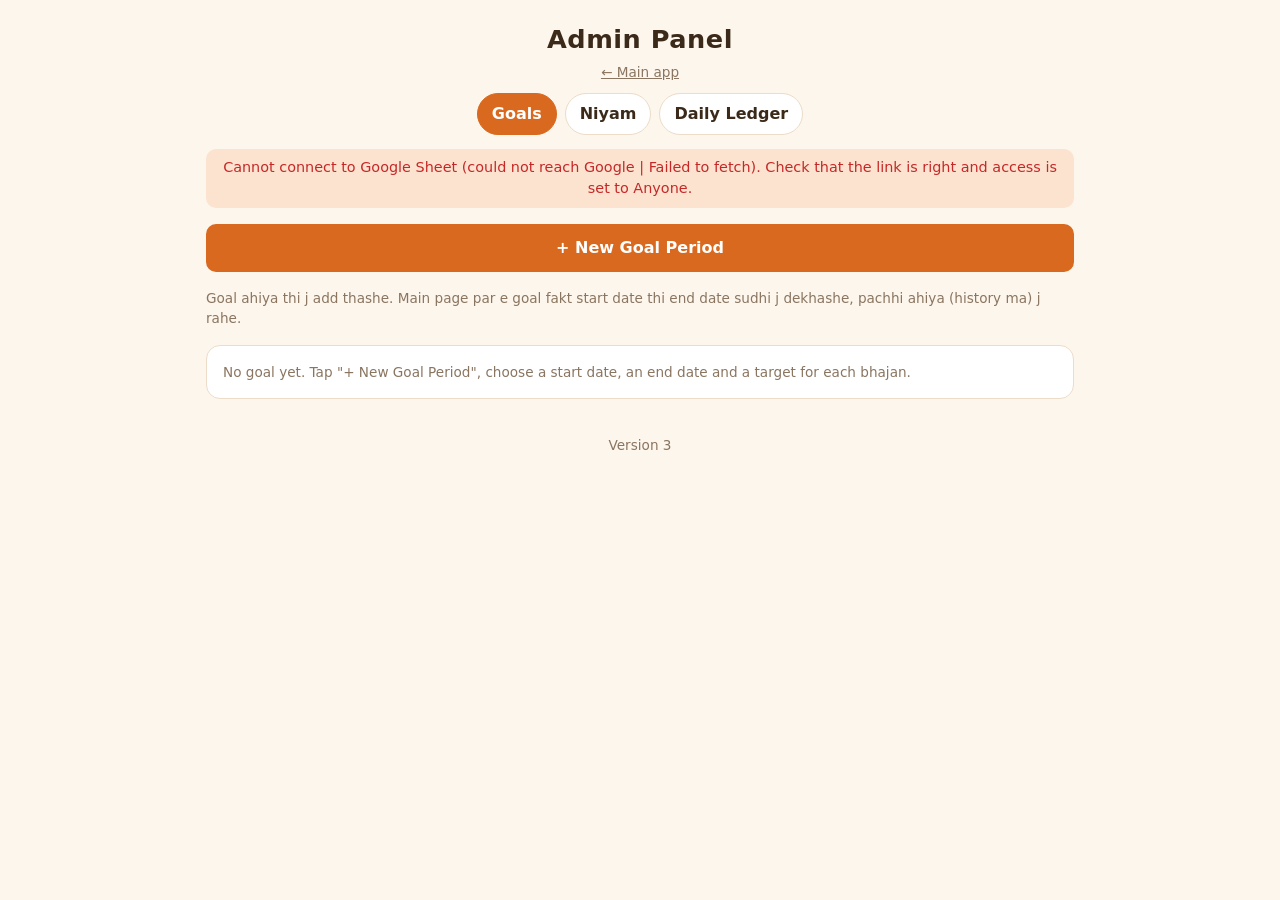
==== commit 5b64eed2: "first commit" ====
--- a/admin.html
+++ b/admin.html
@@ -188,6 +188,7 @@
 </div>
 </div>
 
+<p class="mute" id="ver" style="text-align:center;margin:20px 0 30px">Version 3</p>
 <script>
 // Your Google Apps Script web app link (all data is stored in the linked Google Sheet)
 const SHEET_URL="https://script.google.com/macros/s/AKfycbxGHyTeWsDm6IsjvlLl-dOLtMyIFVCDgIXQmKT88SUMoAY41r66yjQU0QlAvAxt0LQUYg/exec";
@@ -458,7 +459,14 @@
 
 /* photos: looked up next to the page first (flat GitHub upload), then in a snato/ folder */
 const IMG_DIRS=["","snato/"];
-function santoImg(file){const im=document.createElement("img");im.alt="";im.loading="lazy";let i=0;const go=()=>{if(i>=IMG_DIRS.length){im.remove();return}im.src=IMG_DIRS[i++]+file};im.onerror=go;go();return im}
+const IMGST={ok:new Set(),bad:new Set()};
+function imgNote(){
+  const e=$("nimgnote");if(e)e.textContent=IMGST.bad.size?"Photo nathi malta ("+IMGST.bad.size+"): "+[...IMGST.bad].slice(0,3).join(", ")+" … e file GitHub ma index.html ni baju ma che ke nahi te check karo.":"";
+  const v=$("ver");if(v)v.textContent="Version 3 · photos loaded: "+IMGST.ok.size+(IMGST.bad.size?" · missing: "+IMGST.bad.size:"");
+}
+function santoImg(file){const im=document.createElement("img");im.alt="";im.loading="lazy";let i=0;
+  const go=()=>{if(i>=IMG_DIRS.length){IMGST.bad.add(file);imgNote();im.remove();return}im.src=IMG_DIRS[i++]+file+"?v=3"};
+  im.onerror=go;im.onload=()=>{IMGST.ok.add(file);IMGST.bad.delete(file);imgNote()};go();return im}
 
 </script>
 <script>
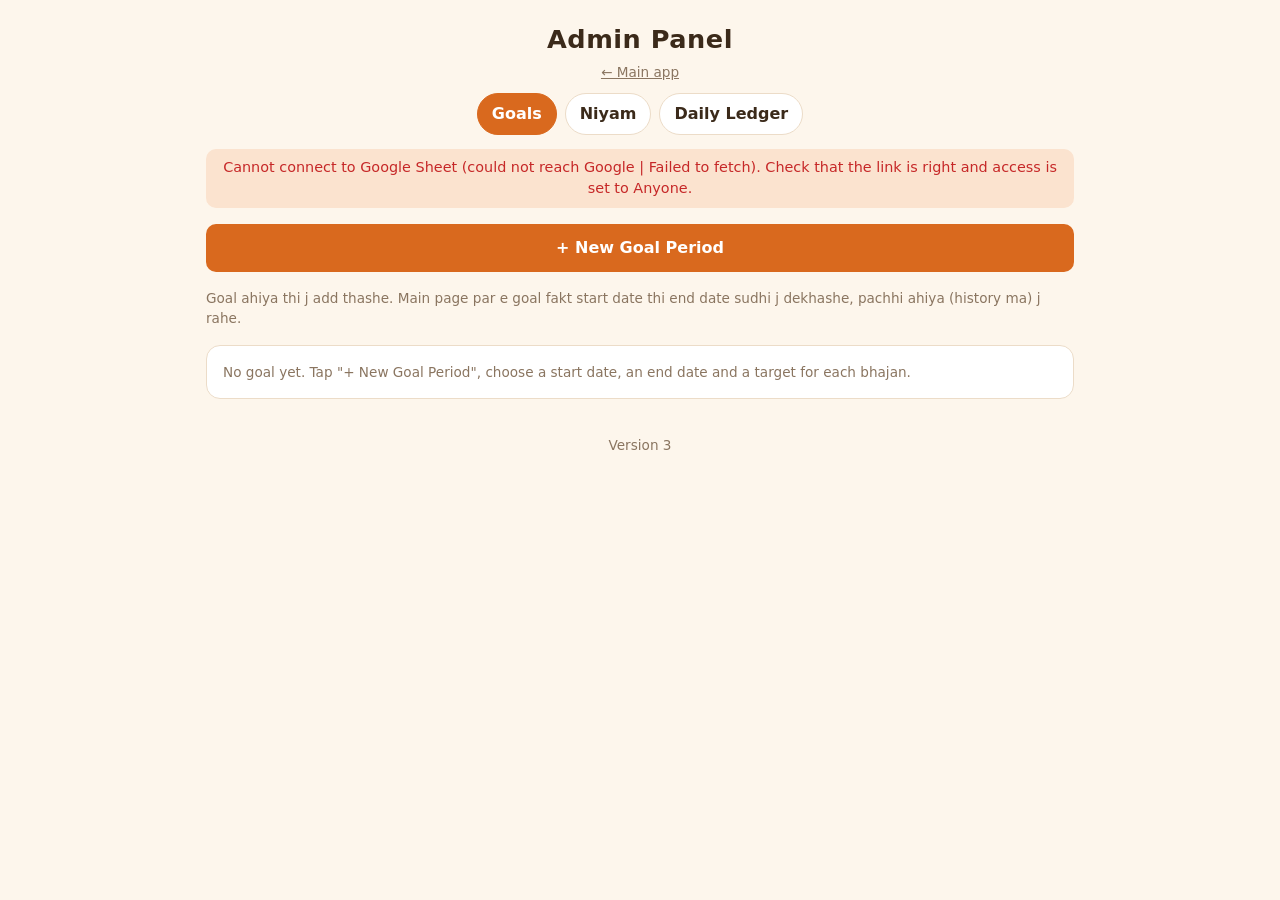
==== commit 15711c66: "Add files via upload" ====
--- a/admin.html
+++ b/admin.html
@@ -112,6 +112,8 @@
 .nsum tr.dtl:hover{background:none}.nsum tr.dtl td{text-align:left;white-space:normal}
 .nsum td.fx{font-size:.8rem}
 .nsum tr.row{display:table-row;padding:0;gap:0}.nsum tr.row:last-child{border:0}
+.y{color:var(--ok);font-weight:800}.no{color:var(--err);font-weight:800}
+.nsum td.nomiss{text-align:left;color:var(--err);font-weight:600}
 a.back{display:block;text-align:center;color:var(--mute);font-size:.85rem;margin-top:2px}
 .qh{margin-top:10px}
 .hfld{display:flex;gap:8px;align-items:center;justify-content:center}.hfld input{width:120px;text-align:center;font-size:1.3rem;font-weight:800}
@@ -169,6 +171,7 @@
 <div id="v-aniyam" hidden>
 <div class="stack">
   <section class="card"><h2>Niyam · Saransh</h2><div class="atiles" id="antiles"></div></section>
+  <section class="card"><h2>Baki rahela niyam</h2><p class="hint mute" style="margin:0 0 8px">Aa samay ma kayu niyam ketla divas bharyu nathi (khali divas pan ganya che).</p><div id="amiss"></div></section>
   <section class="card"><h2>Niyam · Divas pramane</h2>
     <div class="bar"><button class="btn sm ghost" id="adlnyam">Download Niyam CSV</button></div>
     <p class="hint mute" style="margin:0 0 8px">Koi pan divas par dabavo to e divas nu aakhu vigat khulse.</p>
@@ -455,6 +458,7 @@
 const nyDoc=c=>({date:NY.date,persons:c.persons.join(","),santo:JSON.stringify(c.santo),mahima:c.mahima,words:JSON.stringify(c.hari!==""?[...c.words,HARI_TAG+c.hari]:c.words),arpan:c.arpan,thanks:c.thanks,thanksTo:c.thanksTo,tratak:c.tratak?String(c.tratak):"",dhyan:c.dhyan?String(c.dhyan):"",smaran:String(c.smaran),sukh:c.sukh,updatedAt:Date.now()});
 const nyEmpty=c=>JSON.stringify(c)===JSON.stringify(nyBlank());
 const nyKey=c=>JSON.stringify(c);
+const NY_LABELS=["5 Mansi ★","Santo darshan","Bhagwan no mahima","Arpan","Thank you","Tratak dhyan","Bhagwan nu dhyan","Smaran","Hari sathe vato","Biju sukh"];
 function nyDone(c){return [c.persons.every(x=>x>0),Object.keys(c.santo).length>0,c.mahima!=="",c.arpan!=="",c.thanks!=="",c.tratak>0,c.dhyan>0,c.smaran!=="",c.hari!=="",c.sukh.trim()!==""]}
 
 /* photos: looked up next to the page first (flat GitHub upload), then in a snato/ folder */
@@ -569,6 +573,10 @@
 function adDetail(c){
   const w=nh("div",{class:"adet"});
   const ln=(t,v)=>nh("div",{class:"al"},nh("b",null,t+": "),v);
+  const dn=nyDone(c),mi=NY_LABELS.filter((l,i)=>!dn[i]);
+  w.append(nh("div",{class:"al"},mi.length?nh("span",{class:"no"},"Baki / nathi thayu: "+mi.join(", ")):nh("span",{class:"y"},"Badha niyam puru ✓")));
+  const um=c.persons.map((v,i)=>v?0:i+1).filter(Boolean);
+  if(um.length&&um.length<5)w.append(nh("div",{class:"al"},nh("span",{class:"no"},"Rating baki: Mansi "+um.join(", "))));
   w.append(ln("5 Mansi",c.persons.map((v,i)=>(NIYAM_PERSONS[i]||("Mansi "+(i+1)))+" "+(v?v+"★":"–")).join(" · ")));
   const sn=Object.keys(c.santo);
   w.append(ln("Santo na darshan",sn.length?sn.length+" santo":"–"));
@@ -600,13 +608,26 @@
 
   /* --- niyam summary --- */
   const days=adNiyamDays();
+  /* days in the range where nothing was filled at all */
+  const have=new Set(days.map(x=>x.d)),keys=Object.keys(NY.map).sort(),first=keys[0],missing=[];
+  if(first){const lo=f>first?f:first,hi=e<today()?e:today();for(let d=new Date(lo+"T00:00:00");iso(d)<=hi;d.setDate(d.getDate()+1)){const k=iso(d);if(!have.has(k))missing.push(k)}}
+  const all=[...days.map(x=>({d:x.d,c:x.c})),...missing.map(d=>({d,c:null}))].sort((a,b)=>b.d.localeCompare(a.d));
+  /* which niyam were left unfilled, and on how many days */
+  const miss=NY_LABELS.map(()=>0);
+  days.forEach(x=>nyDone(x.c).forEach((ok,i)=>{if(!ok)miss[i]++}));
+  missing.forEach(()=>miss.forEach((_,i)=>miss[i]++));
+  const MS=$("amiss");MS.innerHTML="";
+  const total=days.length+missing.length;
+  if(!total)MS.innerHTML='<div class="msg">Aa samay ma koi divas nathi</div>';
+  NY_LABELS.map((l,i)=>[l,miss[i]]).sort((a,b)=>b[1]-a[1]).forEach(([l,n])=>{if(total)MS.append(nh("div",{class:"row"},nh("span",{class:"n"},l),nh("span",{class:n?"no":"y"},n?n+" / "+total+" divas baki":"Badha divas puru ✓")))});
   const cnt=(k,v)=>days.filter(x=>x.c[k]===v).length;
   const rated=[];days.forEach(x=>x.c.persons.forEach(p=>{if(p>0)rated.push(p)}));
   const yn=k=>"Ha "+cnt(k,"Y")+" · Na "+cnt(k,"N");
   const tiles=[
     ["Divas lakhya",days.length],
-    ["9 / 9 puru divas",days.filter(x=>nyDone(x.c).every(Boolean)).length],
-    ["Sarerash niyam puru",adF(adAvg(days.map(x=>nyDone(x.c).filter(Boolean).length)))+" / 9"],
+    ["Badha niyam puru divas",days.filter(x=>nyDone(x.c).every(Boolean)).length],
+    ["Khali divas (kai nathi bharyu)",missing.length],
+    ["Sarerash niyam puru",adF(adAvg(days.map(x=>nyDone(x.c).filter(Boolean).length)))+" / "+NY_LABELS.length],
     ["Mansi ★ (sarerash)",adF(adAvg(rated))],
     ["Santo darshan (kul)",days.reduce((a,x)=>a+Object.keys(x.c.santo).length,0)],
     ["Bhagwan no mahima",yn("mahima")],
@@ -623,15 +644,16 @@
 
   /* --- niyam day table --- */
   const NT=$("antable");NT.innerHTML="";
-  if(!days.length)NT.innerHTML='<div class="msg">Aa samay ma koi niyam nathi lakhyu</div>';
+  if(!all.length)NT.innerHTML='<div class="msg">Aa samay ma koi niyam nathi lakhyu</div>';
   else{
     const body=[];
-    days.forEach(({d,c})=>{
+    all.forEach(({d,c})=>{
+      if(!c){const dm=new Date(d+"T00:00:00");body.push(nh("tr",null,nh("td",null,dm.toLocaleDateString("en-US",{weekday:"short",day:"numeric",month:"short",year:"numeric"})),nh("td",{colspan:"10",class:"nomiss"},"Aa divas kai nathi bharyu")));return}
       const r=c.persons.filter(x=>x>0),n=nyDone(c).filter(Boolean).length,open=AD.open.has(d);
       const dt=new Date(d+"T00:00:00");
       const tr=nh("tr",{class:"row",onclick:()=>{if(AD.open.has(d))AD.open.delete(d);else AD.open.add(d);adRender()}},
         nh("td",null,(open?"▾ ":"▸ ")+dt.toLocaleDateString("en-US",{weekday:"short",day:"numeric",month:"short",year:"numeric"})),
-        nh("td",null,n+" / 9"),
+        nh("td",{class:n===nyDone(c).length?"y":"no"},n+" / "+nyDone(c).length),
         nh("td",null,r.length?(r.reduce((a,b)=>a+b,0)/r.length).toFixed(1):"–"),
         nh("td",null,String(Object.keys(c.santo).length||"–")),
         nh("td",null,yn2(c.mahima)),nh("td",null,yn2(c.arpan)),nh("td",null,yn2(c.thanks)),
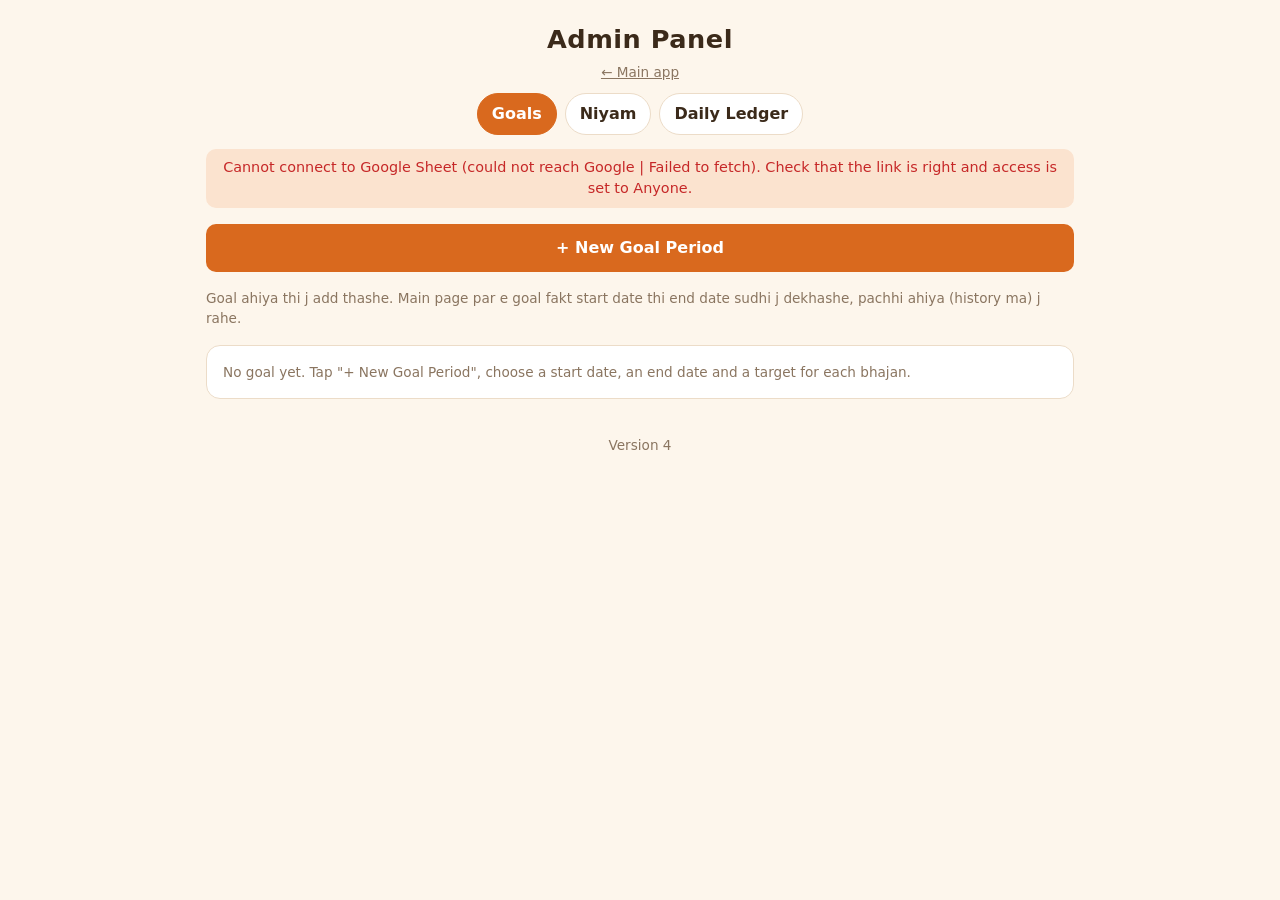
==== commit 7a13769f: "2ed try" ====
--- a/admin.html
+++ b/admin.html
@@ -191,8 +191,9 @@
 </div>
 </div>
 
-<p class="mute" id="ver" style="text-align:center;margin:20px 0 30px">Version 3</p>
+<p class="mute" id="ver" style="text-align:center;margin:20px 0 30px">Version 4</p>
 <script>
+const PHOTOS={"parshad_01.jpg": "[data-uri]", "parshad_02.jpg": "[data-uri]", "parshad_03.jpg": "[data-uri]", "parshad_04.jpg": "[data-uri]", "parshad_05.jpg": "[data-uri]", "parshad_06.jpg": "[data-uri]", "parshad_07.jpg": "[data-uri]", "parshad_08.jpg": "[data-uri]", "parshad_09.jpg": "[data-uri]", "sant_01_guruji.jpg": "[data-uri]", "sant_02.jpg": "[data-uri]", "sant_03.jpg": "[data-uri]", "sant_04.jpg": "[data-uri]", "sant_05.jpg": "[data-uri]", "sant_06.jpg": "[data-uri]", "sant_07.jpg": "[data-uri]", "sant_08.jpg": "[data-uri]", "sant_09.jpg": "[data-uri]", "sant_10.jpg": "[data-uri]", "sant_11.jpg": "[data-uri]", "sant_12.jpg": "[data-uri]", "sant_13.jpg": "[data-uri]", "sant_14.jpg": "[data-uri]", "sant_15.jpg": "[data-uri]", "sant_16.jpg": "[data-uri]", "sant_17.jpg": "[data-uri]", "sant_18.jpg": "[data-uri]", "sant_19.jpg": "[data-uri]", "sant_20.jpg": "[data-uri]", "sant_21.jpg": "[data-uri]", "sant_22.jpg": "[data-uri]", "sant_23.jpg": "[data-uri]", "sant_24.jpg": "[data-uri]", "sant_25.jpg": "[data-uri]", "sant_26.jpg": "[data-uri]", "sant_27.jpg": "[data-uri]", "sant_28.jpg": "[data-uri]", "sant_29.jpg": "[data-uri]", "sant_30.jpg": "[data-uri]", "sant_31.jpg": "[data-uri]", "sant_32.jpg": "[data-uri]", "sant_33.jpg": "[data-uri]", "sant_34.jpg": "[data-uri]", "sant_35.jpg": "[data-uri]", "sant_36.jpg": "[data-uri]", "sant_37.jpg": "[data-uri]", "sant_38.jpg": "[data-uri]", "sant_39.jpg": "[data-uri]", "sant_40.jpg": "[data-uri]", "sant_41.jpg": "[data-uri]", "sant_42.jpg": "[data-uri]", "sant_43.jpg": "[data-uri]", "sant_44.jpg": "[data-uri]", "sant_45.jpg": "[data-uri]", "sant_46.jpg": "[data-uri]", "sant_47.jpg": "[data-uri]", "sant_48.jpg": "[data-uri]", "sant_49.jpg": "[data-uri]", "sant_50.jpg": "[data-uri]", "sant_51.jpg": "[data-uri]", "sant_52.jpg": "[data-uri]"};
 // Your Google Apps Script web app link (all data is stored in the linked Google Sheet)
 const SHEET_URL="https://script.google.com/macros/s/AKfycbxGHyTeWsDm6IsjvlLl-dOLtMyIFVCDgIXQmKT88SUMoAY41r66yjQU0QlAvAxt0LQUYg/exec";
 
@@ -466,11 +467,12 @@
 const IMGST={ok:new Set(),bad:new Set()};
 function imgNote(){
   const e=$("nimgnote");if(e)e.textContent=IMGST.bad.size?"Photo nathi malta ("+IMGST.bad.size+"): "+[...IMGST.bad].slice(0,3).join(", ")+" … e file GitHub ma index.html ni baju ma che ke nahi te check karo.":"";
-  const v=$("ver");if(v)v.textContent="Version 3 · photos loaded: "+IMGST.ok.size+(IMGST.bad.size?" · missing: "+IMGST.bad.size:"");
+  const v=$("ver");if(v)v.textContent="Version 4 · photos loaded: "+IMGST.ok.size+(IMGST.bad.size?" · missing: "+IMGST.bad.size:"");
 }
 function santoImg(file){const im=document.createElement("img");im.alt="";im.loading="lazy";let i=0;
-  const go=()=>{if(i>=IMG_DIRS.length){IMGST.bad.add(file);imgNote();im.remove();return}im.src=IMG_DIRS[i++]+file+"?v=3"};
-  im.onerror=go;im.onload=()=>{IMGST.ok.add(file);IMGST.bad.delete(file);imgNote()};go();return im}
+  const go=()=>{if(i>=IMG_DIRS.length){IMGST.bad.add(file);imgNote();im.remove();return}im.src=IMG_DIRS[i++]+file+"?v=4"};
+  im.onerror=go;im.onload=()=>{IMGST.ok.add(file);IMGST.bad.delete(file);imgNote()};
+  if(typeof PHOTOS!=="undefined"&&PHOTOS[file])im.src=PHOTOS[file];else go();return im}
 
 </script>
 <script>
